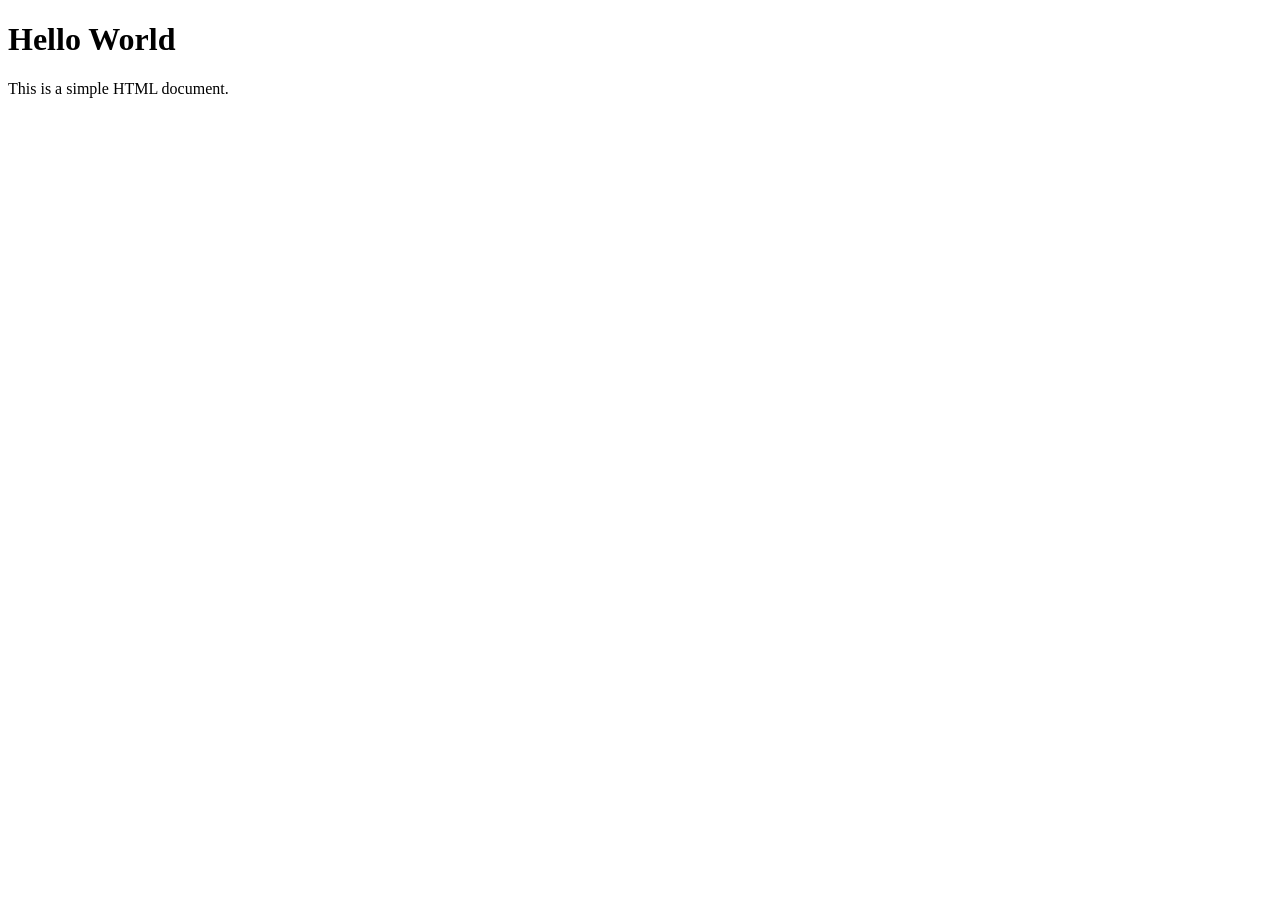
==== index.html @ ea406d1b "text" ====
<!DOCTYPE html>
<html lang="en">
<head>
    <meta charset="UTF-8">
    <meta name="viewport" content="width=device-width, initial-scale=1.0">
    <title>Document</title>
</head>
<body>
    <h1>Hello World</h1>
    <p>This is a simple HTML document.</p>
</body>
</html>
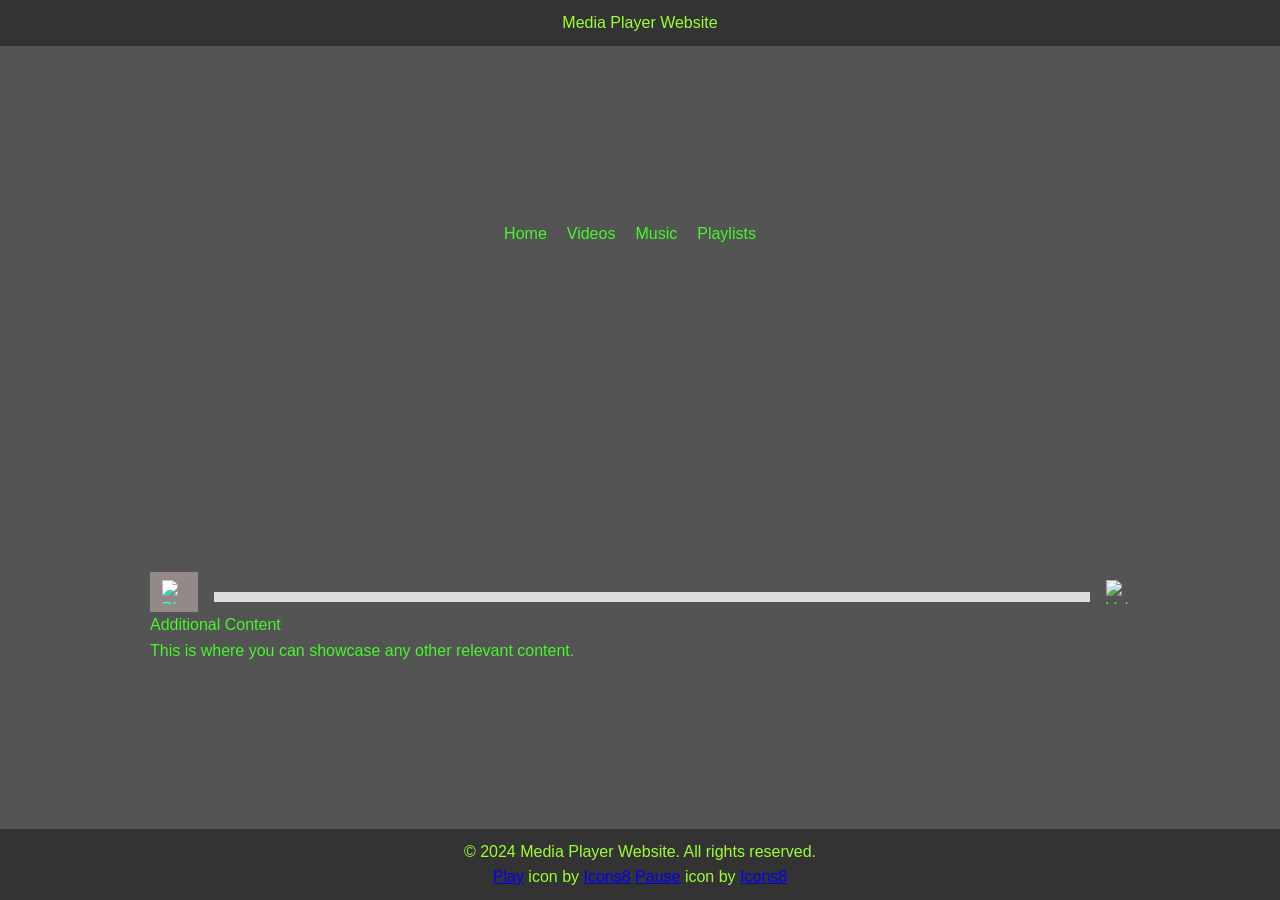
==== commit c75d1348: "222" ====
--- a/index.html
+++ b/index.html
@@ -1,12 +1,80 @@
 <!DOCTYPE html>
 <html lang="en">
-<head>
-    <meta charset="UTF-8">
-    <meta name="viewport" content="width=device-width, initial-scale=1.0">
+  <head>
+    <meta charset="UTF-8" />
+    <meta name="viewport" content="width=device-width, initial-scale=1.0" />
     <title>Document</title>
-</head>
-<body>
-    <h1>Hello World</h1>
-    <p>This is a simple HTML document.</p>
-</body>
-</html>+    <!-- add the font family of your choice -->
+    <link rel="stylesheet" href="reset.css" />
+    <link rel="stylesheet" href="style.css" />
+    <script src="script.js" defer></script>
+  </head>
+  <body>
+    <!-- Header Section -->
+    <header>
+      <h1>Media Player Website</h1>
+    </header>
+
+    <!-- Navigation Section -->
+    <nav>
+      <ul>
+        <li><a href="#">Home</a></li>
+        <li><a href="#">Videos</a></li>
+        <li><a href="#">Music</a></li>
+        <li><a href="#">Playlists</a></li>
+        <!-- Add or remove navigation items as needed -->
+      </ul>
+    </nav>
+
+    <!-- Main Content Section -->
+    <main class="container">
+      <!-- Media Player Section -->
+      <div class="media-player">
+        <video id="custom-video-player" controls crossOrigin="anonymous">
+          <source
+            src="https://thelongesthumstore.sgp1.cdn.digitaloceanspaces.com/IM-2250/miac.mp4"
+            type="video/mp4"
+          />
+        </video>
+        <div class="custom-controls">
+          <button id="play-pause-btn" onclick="togglePlayPause()">
+            <img
+              id="play-pause-img"
+              src="https://img.icons8.com/ios-glyphs/30/play--v1.png"
+              alt="Play Button"
+              width="24"
+              height="24"
+              style="filter: hue-rotate(60deg) brightness(1.2);"
+            />
+          </button>
+          <!-- add the missing buttons or functionality here -->
+          <div class="progress-bar">
+            <span id="progress-bar-fill"></span>
+          </div>
+          <img id="volume-icon"
+           src="https://img.icons8.com/?size=100&id=reqgj3e1uKBy&format=png&color=FFFF00"
+            alt="Volume Icon" 
+            width="24" height="24" 
+            style="cursor: pointer;" onclick="toggleMute()"
+          />
+        </div>
+      </div>
+
+      <!-- Additional Content Section -->
+      <section>
+        <h2>Additional Content</h2>
+        <p>This is where you can showcase any other relevant content.</p>
+        <!-- Add more content as needed -->
+      </section>
+    </main>
+
+    <!-- Footer Section -->
+    <footer>
+      <p>&copy; 2024 Media Player Website. All rights reserved.</p>
+      <a href="https://icons8.com/icon/59862/play">Play</a> icon by
+      <a href="https://icons8.com">Icons8</a>
+      <a href="https://icons8.com/icon/61012/pause">Pause</a> icon by
+      <a href="https://icons8.com">Icons8</a>
+    </footer>
+  </body>
+</html>
--- a/style.css
+++ b/style.css
@@ -0,0 +1,120 @@
+:root {
+  --primary-bg-color: #545454;
+  --text-color: #44f829;
+  --main-bg-color: #333;
+  --main-text-color: #9cff32;
+  --main-btn-bg-color: #938989;
+}
+
+body,
+h1,
+p,
+ul {
+  margin: 0;
+  padding: 0;
+}
+
+body {
+  font-family: "Arial", sans-serif;
+  background-color: var(--primary-bg-color);
+  color: var(--text-color);
+  line-height: 1.6;
+  display: flex;
+  flex-direction: column;
+  align-items: center;
+  justify-content: space-between;
+}
+
+/* Add additional styles as needed */
+
+/* Create a container for the main content */
+.container {
+  max-width: 1000px;
+  width: 100%;
+  padding: 10px;
+}
+
+/* Header styling */
+header {
+  background-color: var(--main-bg-color);
+  color: var(--main-text-color);
+  padding: 10px 0;
+  text-align: center;
+  width: 100%;
+}
+
+/* Navigation styling */
+nav {
+  margin-top: 20px;
+  text-align: center;
+}
+
+nav ul {
+  list-style: none;
+  display: flex;
+  justify-content: center;
+}
+
+nav ul li {
+  margin-right: 20px;
+}
+
+nav a {
+  text-decoration: none;
+  color: var(--text-color);
+}
+
+/* Media player styling */
+.media-player {
+  width: 100%;
+  margin: 0 auto;
+}
+
+.media-player video {
+  max-width: 100%;
+}
+
+.custom-controls {
+  display: flex;
+  justify-content: space-between;
+  align-items: center;
+  gap: 1rem;
+  margin-top: 10px;
+  width: 100%;
+}
+
+.custom-controls button {
+  background-color: var(--main-btn-bg-color);
+  color: var(--main-text-color);
+  border: none;
+  padding: 8px 12px;
+  cursor: pointer;
+  font-size: 16px;
+  display: flex;
+  align-items: center;
+}
+
+.progress-bar {
+  width: 100%;
+  height: 10px;
+  background-color: #ddd;
+  margin-top: 10px;
+  overflow: hidden;
+}
+
+.progress-bar span {
+  display: block;
+  height: 100%;
+  background-color: var(--main-bg-color);
+  width: 0;
+  transition: width 0.3s ease;
+}
+
+/* Footer styling */
+footer {
+  background-color: var(--main-bg-color);
+  color: var(--main-text-color);
+  text-align: center;
+  padding: 10px 0;
+  width: 100%;
+}
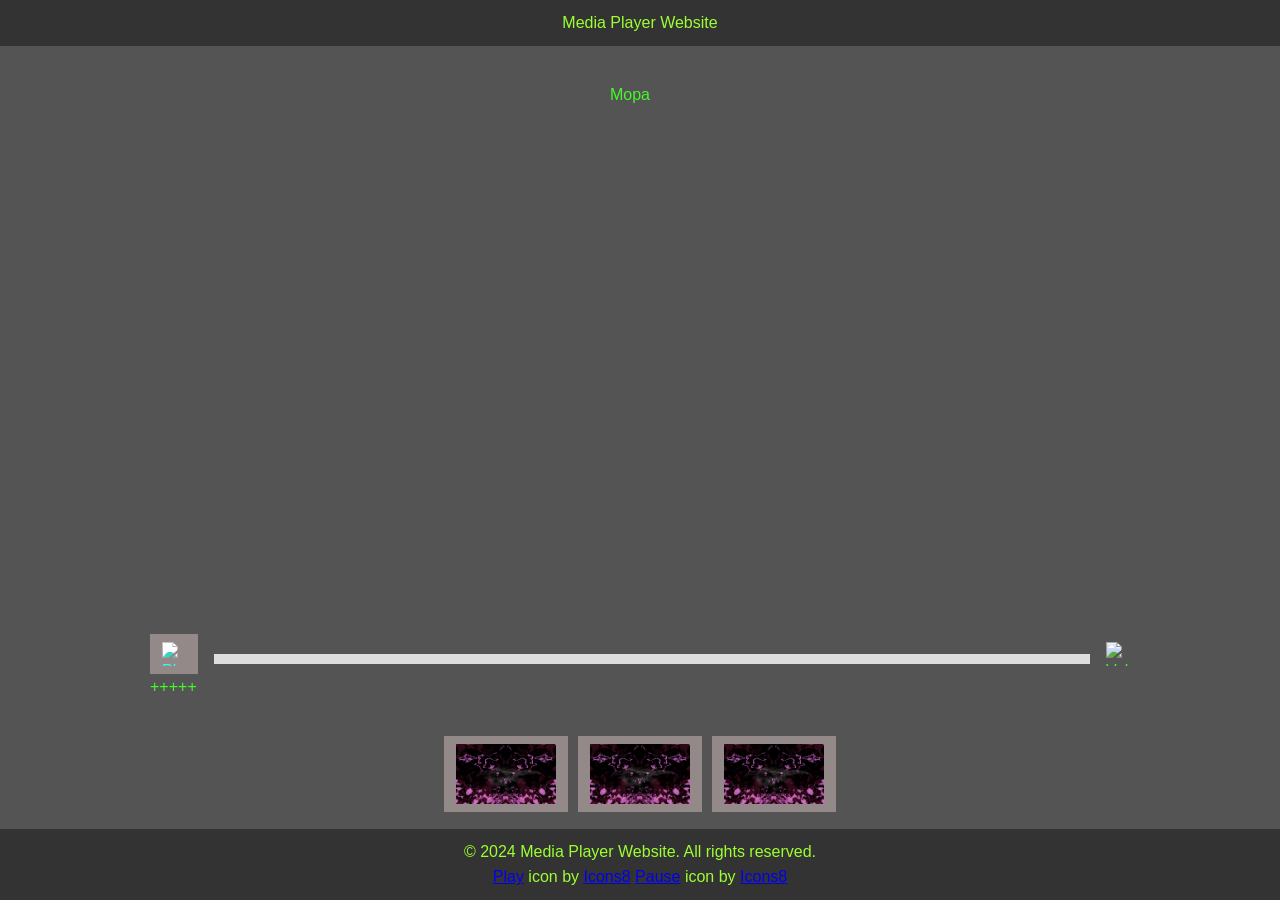
==== commit 1023c15a: "nice" ====
--- a/index.html
+++ b/index.html
@@ -18,10 +18,7 @@
     <!-- Navigation Section -->
     <nav>
       <ul>
-        <li><a href="#">Home</a></li>
-        <li><a href="#">Videos</a></li>
-        <li><a href="#">Music</a></li>
-        <li><a href="#">Playlists</a></li>
+        <li><a href="#">Mopa</a></li>
         <!-- Add or remove navigation items as needed -->
       </ul>
     </nav>
@@ -30,7 +27,7 @@
     <main class="container">
       <!-- Media Player Section -->
       <div class="media-player">
-        <video id="custom-video-player" controls crossOrigin="anonymous">
+        <video id="custom-video-player" controls crossOrigin="anonymous" loop>
           <source
             src="https://thelongesthumstore.sgp1.cdn.digitaloceanspaces.com/IM-2250/miac.mp4"
             type="video/mp4"
@@ -62,11 +59,26 @@
 
       <!-- Additional Content Section -->
       <section>
-        <h2>Additional Content</h2>
-        <p>This is where you can showcase any other relevant content.</p>
+        <h2>+++++</h2>
+        <p></p>
         <!-- Add more content as needed -->
       </section>
     </main>
+
+    <!-- Video Buttons Section -->
+   <div class="video-buttons">
+        <button class="video-btn" onclick="changeVideo('https://thelongesthumstore.sgp1.cdn.digitaloceanspaces.com/IM-2250/miac.mp4')">
+          <img src="musicvideo.png" alt="Video 1 Thumbnail" width="100" height="60" />
+        </button>
+        
+        <button class="video-btn" onclick="changeVideo('https://thelongesthumstore.sgp1.cdn.digitaloceanspaces.com/IM-2250/berry-bunch_handheld-windmill-fan.mp4')">
+          <img src="musicvideo.png" alt="Video 2 Thumbnail" width="100" height="60" />
+        </button>
+        
+        <button class="video-btn" onclick="changeVideo('videoplayback.mp4')"> <!-- video is copyright free from https://www.youtube.com/watch?v=DzYp5uqixz0&list=PLfP6i5T0-DkJPT4dkMAr0PwRq1m25UtoO -->
+          <img src="musicvideo.png" alt="Video 3 Thumbnail" width="100" height="60" />
+        </button>
+    </div>
 
     <!-- Footer Section -->
     <footer>
--- a/style.css
+++ b/style.css
@@ -14,7 +14,7 @@
   padding: 0;
 }
 
-body {
+body { /* this is the video player container */
   font-family: "Arial", sans-serif;
   background-color: var(--primary-bg-color);
   color: var(--text-color);
@@ -25,6 +25,12 @@
   justify-content: space-between;
 }
 
+.media-player video {
+  width: 100%;
+  height: 100%;           /* fill the container */
+  object-fit: contain;    /* maintain aspect ratio */
+  flex-grow: 1;           /* allow the video to grow and fill the container */
+}
 /* Add additional styles as needed */
 
 /* Create a container for the main content */
@@ -49,17 +55,17 @@
   text-align: center;
 }
 
-nav ul {
+nav ul { /* Use flexbox to arrange navigation items horizontally */
   list-style: none;
   display: flex;
   justify-content: center;
 }
 
-nav ul li {
+nav ul li { /* Add some space between navigation items */
   margin-right: 20px;
 }
 
-nav a {
+nav a { /* Style navigation links */
   text-decoration: none;
   color: var(--text-color);
 }
@@ -70,11 +76,11 @@
   margin: 0 auto;
 }
 
-.media-player video {
+.media-player video { /* Ensure the video fills the container and maintains aspect ratio */
   max-width: 100%;
 }
 
-.custom-controls {
+.custom-controls { /* Style the custom controls container */
   display: flex;
   justify-content: space-between;
   align-items: center;
@@ -83,7 +89,7 @@
   width: 100%;
 }
 
-.custom-controls button {
+.custom-controls button { /* Style the custom control buttons */
   background-color: var(--main-btn-bg-color);
   color: var(--main-text-color);
   border: none;
@@ -94,7 +100,7 @@
   align-items: center;
 }
 
-.progress-bar {
+.progress-bar { /* Style the progress bar container */
   width: 100%;
   height: 10px;
   background-color: #ddd;
@@ -102,7 +108,7 @@
   overflow: hidden;
 }
 
-.progress-bar span {
+.progress-bar span { /* Style the progress bar fill */
   display: block;
   height: 100%;
   background-color: var(--main-bg-color);
@@ -110,9 +116,31 @@
   transition: width 0.3s ease;
 }
 
+.video-buttons {
+  display: flex; /* Use flexbox to arrange buttons horizontally */
+  gap: 10px; /* Add some space between buttons */
+  margin-top: 10px; /* Add some space above the buttons */
+}
+.video-btn{
+  background-color: var(--main-btn-bg-color); /* Use the main button background color */
+  color: var(--main-text-color); /* Use the main text color */
+  border: none; /* Remove default button border */
+  padding: 8px 12px; /* Add some padding for better appearance */
+  cursor: pointer; /* Change cursor to pointer on hover */
+  font-size: 16px; /* Set a reasonable font size */
+}
+.video-btn:hover {
+  background-color: var(--main-text-color); /* Swap background and text colors on hover */
+  color: var(--main-bg-color);  /* Swap background and text colors on hover */
+}
+.video-btn:active {
+  background-color: var(--main-text-color); /* Keep the hover colors when the button is active */
+  color: var(--main-bg-color); /* Keep the hover colors when the button is active */
+  transform: scale(0.95); /* Slightly shrink the button to indicate it's being pressed */
+}
 /* Footer styling */
 footer {
-  background-color: var(--main-bg-color);
+  background-color: var(--main-bg-color);  
   color: var(--main-text-color);
   text-align: center;
   padding: 10px 0;
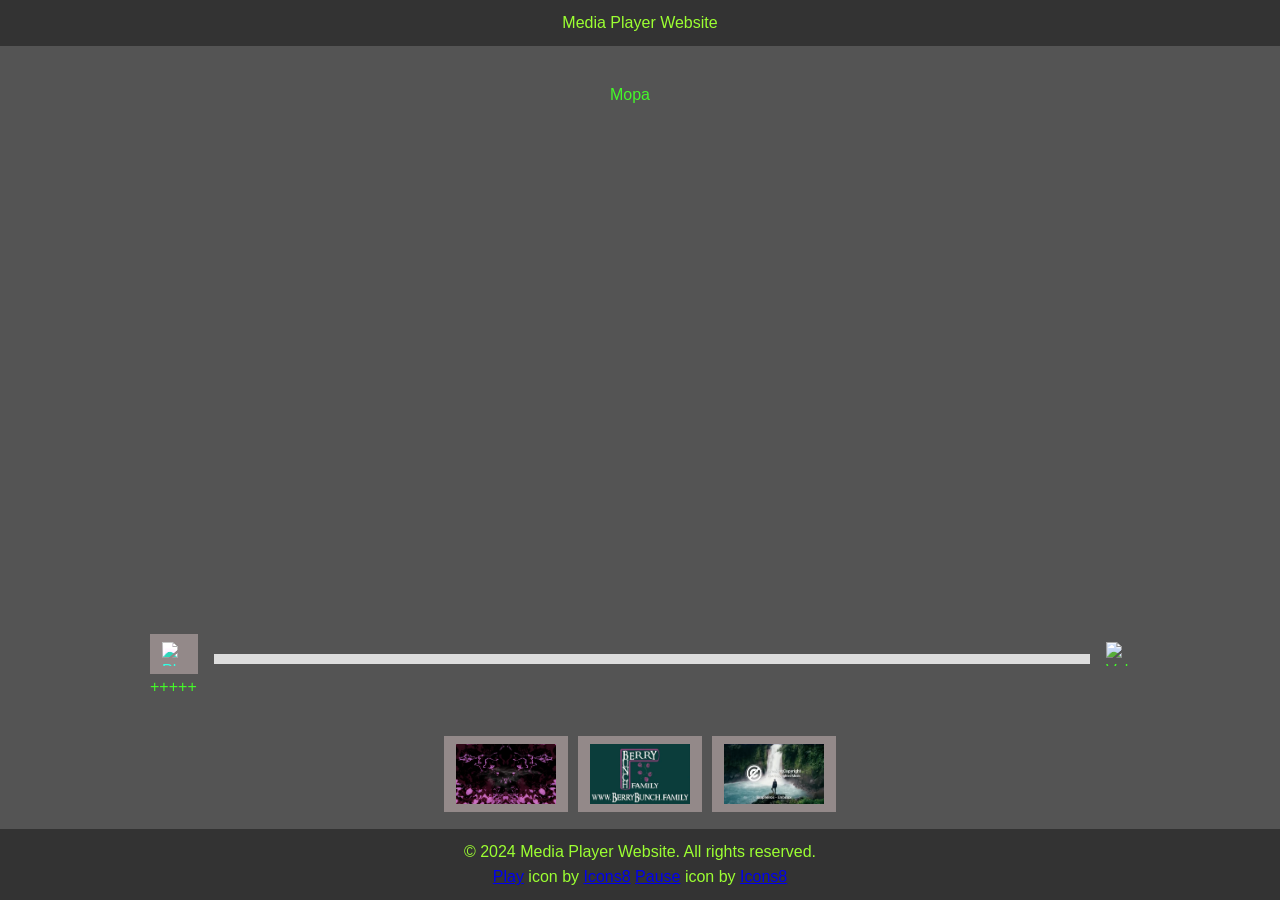
==== commit 10cbb53c: "niccce" ====
--- a/index.html
+++ b/index.html
@@ -27,7 +27,7 @@
     <main class="container">
       <!-- Media Player Section -->
       <div class="media-player">
-        <video id="custom-video-player" controls crossOrigin="anonymous" loop>
+        <video id="custom-video-player" controls crossOrigin="anonymous" loop> <! added loop attribute to enable continuous playback -->
           <source
             src="https://thelongesthumstore.sgp1.cdn.digitaloceanspaces.com/IM-2250/miac.mp4"
             type="video/mp4"
@@ -56,7 +56,9 @@
           />
         </div>
       </div>
+      
 
+      
       <!-- Additional Content Section -->
       <section>
         <h2>+++++</h2>
@@ -72,11 +74,11 @@
         </button>
         
         <button class="video-btn" onclick="changeVideo('https://thelongesthumstore.sgp1.cdn.digitaloceanspaces.com/IM-2250/berry-bunch_handheld-windmill-fan.mp4')">
-          <img src="musicvideo.png" alt="Video 2 Thumbnail" width="100" height="60" />
+          <img src="video2im.png" alt="Video 2 Thumbnail" width="100" height="60" />
         </button>
         
         <button class="video-btn" onclick="changeVideo('videoplayback.mp4')"> <!-- video is copyright free from https://www.youtube.com/watch?v=DzYp5uqixz0&list=PLfP6i5T0-DkJPT4dkMAr0PwRq1m25UtoO -->
-          <img src="musicvideo.png" alt="Video 3 Thumbnail" width="100" height="60" />
+          <img src="video3im.png" alt="Video 3 Thumbnail" width="100" height="60" />
         </button>
     </div>
 
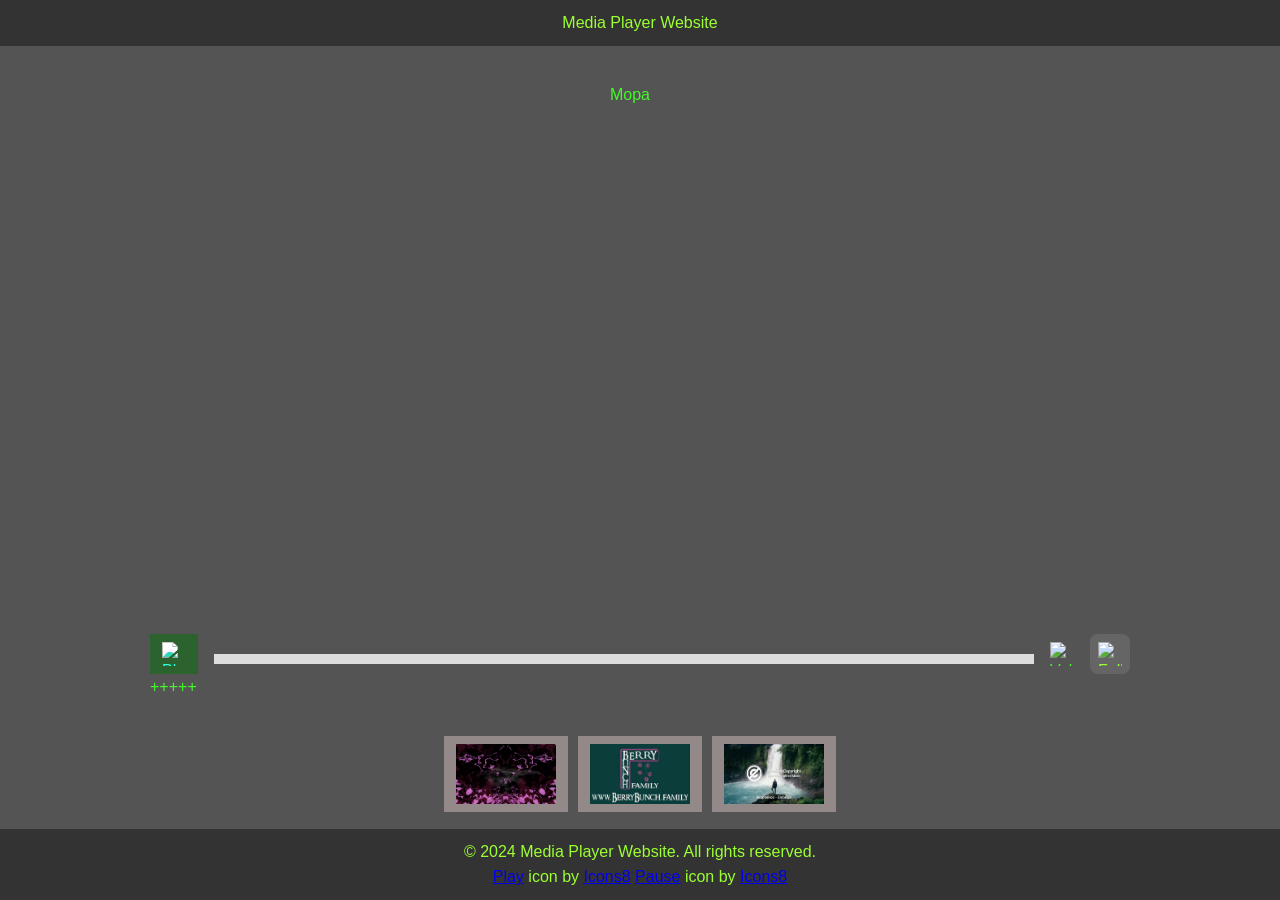
==== commit ecd74e74: "ww" ====
--- a/index.html
+++ b/index.html
@@ -54,7 +54,17 @@
             width="24" height="24" 
             style="cursor: pointer;" onclick="toggleMute()"
           />
-        </div>
+          <div class = full screen>
+          <button id="fullscreen-btn" onclick="toggleFullScreen()">
+            <img
+              src="https://img.icons8.com/?size=100&id=69155&format=png&color=000000"
+              alt="Fullscreen Button"
+              width="24"
+              height="24"
+              style="cursor: pointer;"
+            />
+          </button>
+        </div> 
       </div>
       
 
--- a/style.css
+++ b/style.css
@@ -78,6 +78,7 @@
 
 .media-player video { /* Ensure the video fills the container and maintains aspect ratio */
   max-width: 100%;
+  height: auto;
 }
 
 .custom-controls { /* Style the custom controls container */
@@ -90,7 +91,7 @@
 }
 
 .custom-controls button { /* Style the custom control buttons */
-  background-color: var(--main-btn-bg-color);
+  background-color: rgba(5, 113, 8, 0.509);
   color: var(--main-text-color);
   border: none;
   padding: 8px 12px;
@@ -100,6 +101,15 @@
   align-items: center;
 }
 
+#fullscreen-btn{ /* Style the fullscreen button */
+    background: rgba(255,255,255,0.1);
+    border: none;
+    padding: 8px;
+    border-radius: 8px;
+    cursor: pointer;
+
+    transition: 0.3s;
+}
 .progress-bar { /* Style the progress bar container */
   width: 100%;
   height: 10px;
